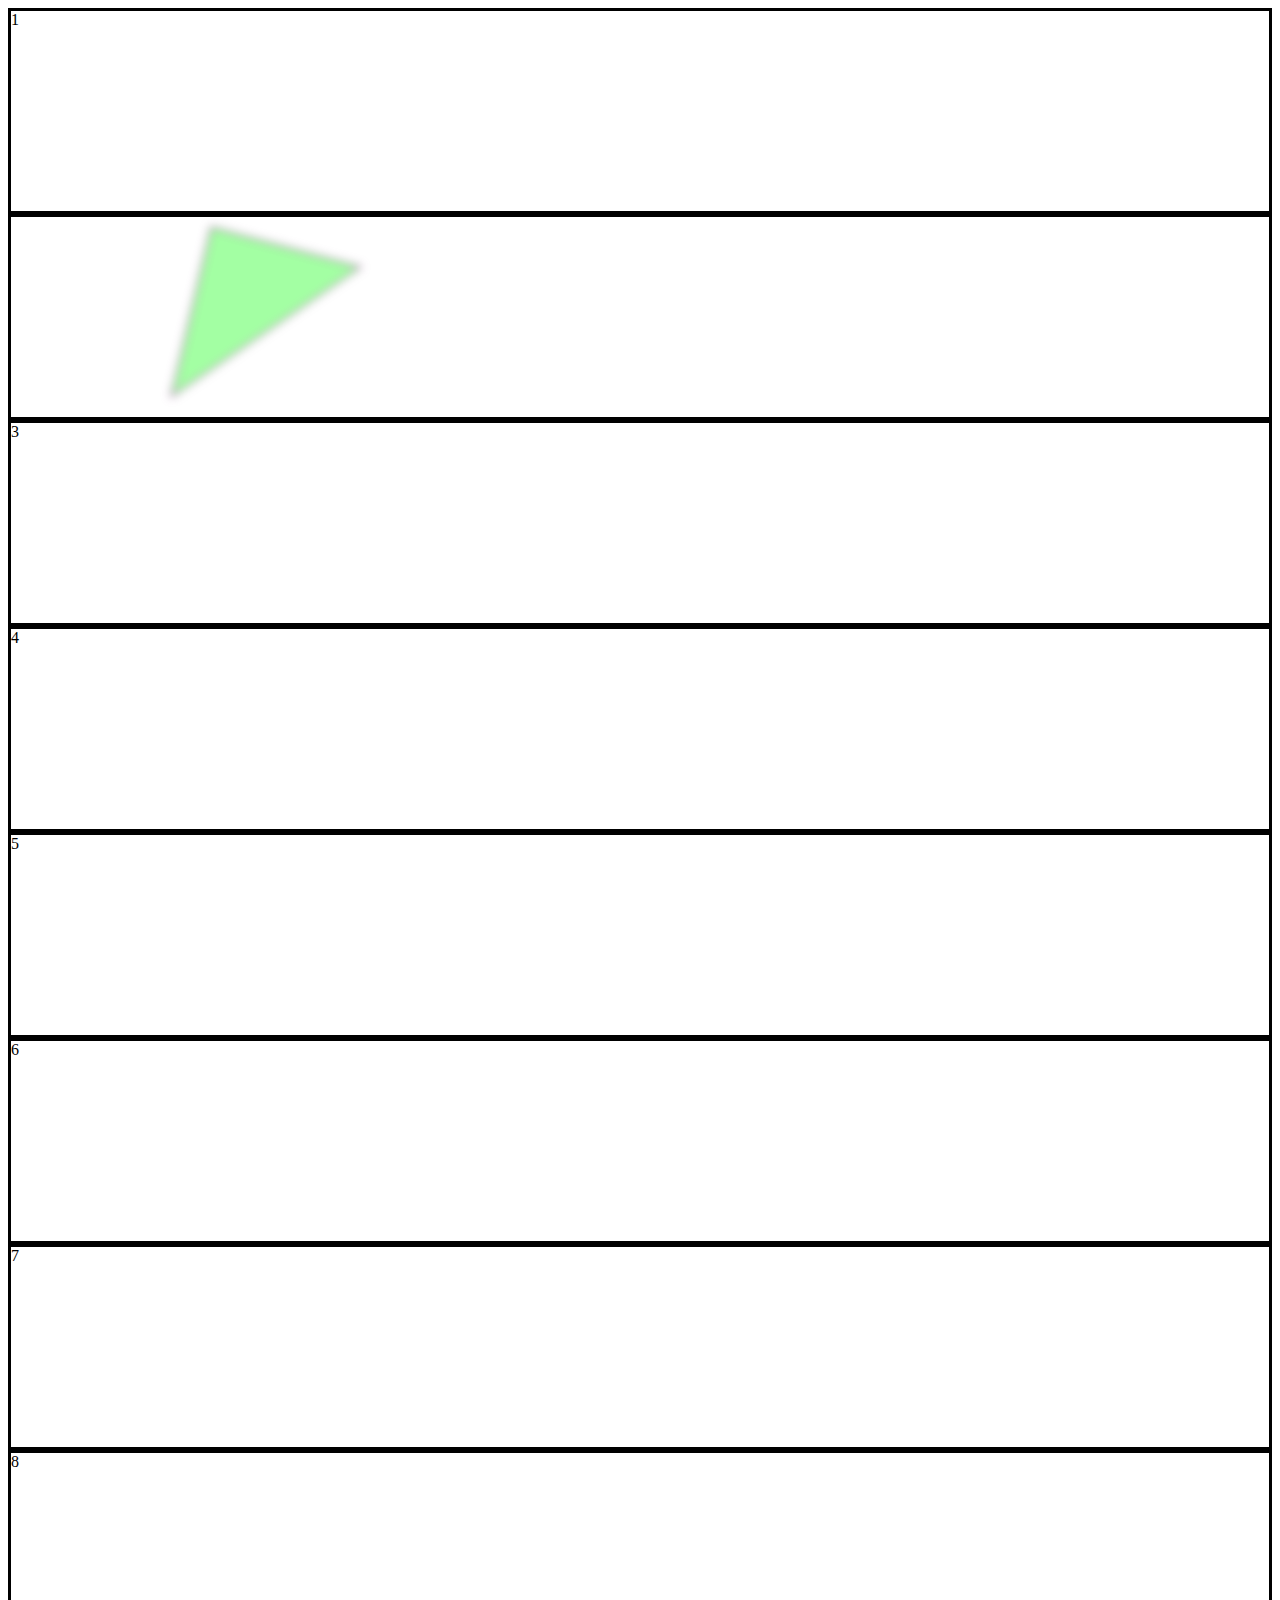
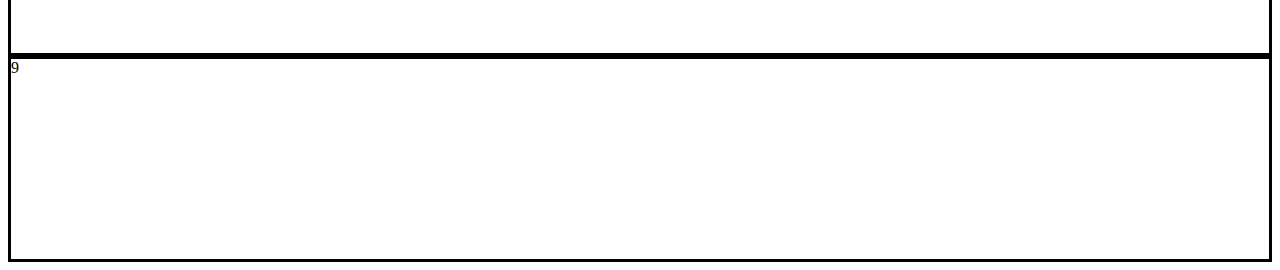
==== mosaic_grid/index.html @ 1d9fb6d9 "Initial commit of the mosaic_grid." ====
<!DOCTYPE html>
<html>
<head>
  <link rel="stylesheet" href="style.css">
</head>
<body>

 <div class="grid-container">
  <div class="grid-item">1</div>
  <div class="grid-item"> 
    <svg id="triangle_svg"  height="210" width="500">
        <polygon points="200,10 350,50 160,180" style="fill:rgba(0, 255, 0, 0.359);stroke:purple;stroke-width:1" />
    </svg>
  </div>
  <div class="grid-item">3</div>
  <div id="triangle" class="grid-item">4</div>
  <div class="grid-item">5</div>
  <div class="grid-item">6</div>
  <div class="grid-item">7</div>
  <div class="grid-item">8</div>
  <div class="grid-item">9</div>
</div> 

</body>
</html>
---- mosaic_grid/style.css ----
.grid-container {
    
  grid-template-columns: auto auto auto;
}
.grid-item {
    height: 200px;
    border: solid;
}
#triangle_svg {
 filter: blur(5px);

}
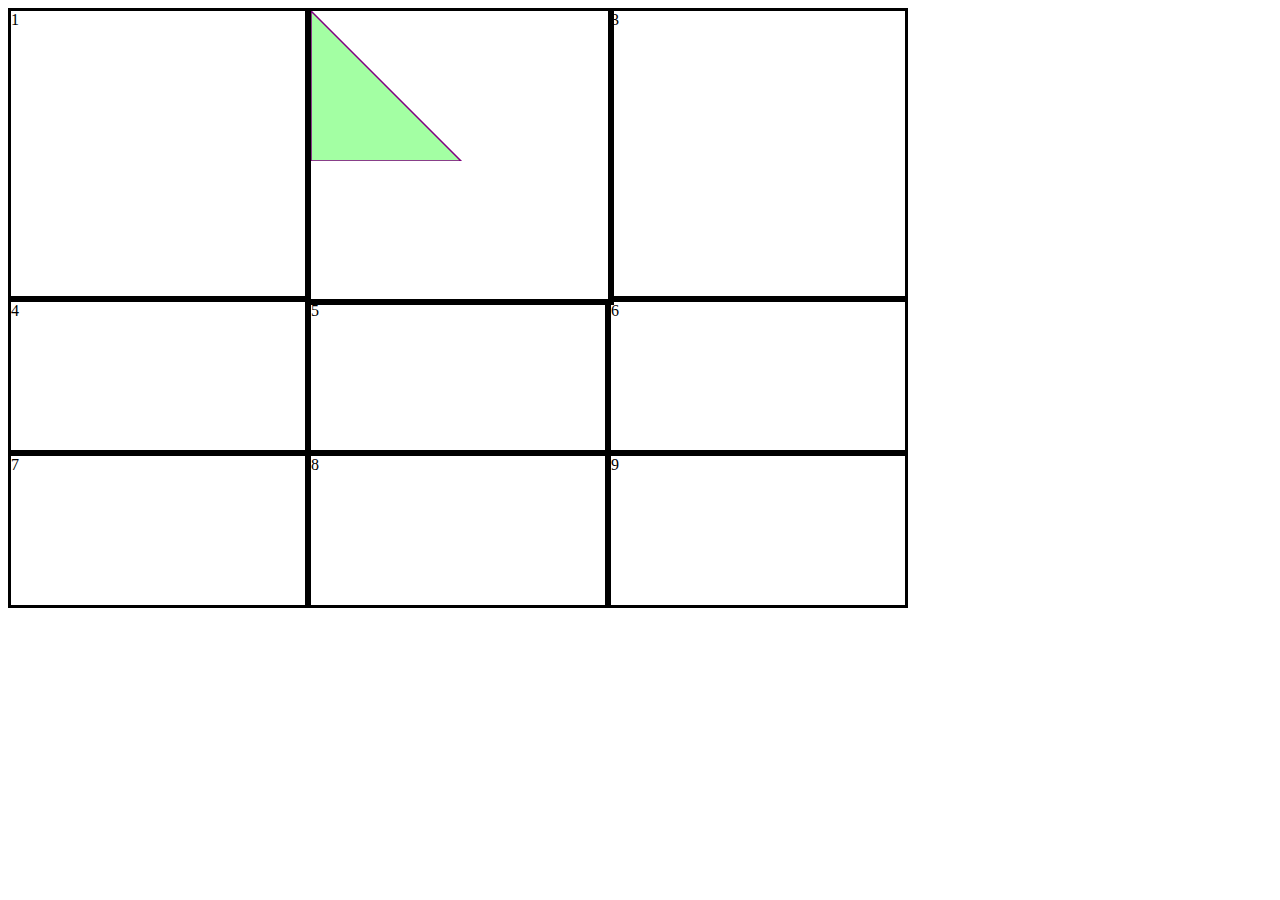
==== commit d47c1405: "Moving work to the laptop." ====
--- a/mosaic_grid/index.html
+++ b/mosaic_grid/index.html
@@ -7,9 +7,9 @@
 
  <div class="grid-container">
   <div class="grid-item">1</div>
-  <div class="grid-item"> 
-    <svg id="triangle_svg"  height="210" width="500">
-        <polygon points="200,10 350,50 160,180" style="fill:rgba(0, 255, 0, 0.359);stroke:purple;stroke-width:1" />
+  <div id="wrapper" class="grid-item"> 
+    <svg id="triangle_svg" viewbox="0 0 200 100">
+        <polygon points="0,0 0,100 100,100" style="fill:rgba(0, 255, 0, 0.359);stroke:purple;stroke-width:1" />
     </svg>
   </div>
   <div class="grid-item">3</div>
--- a/mosaic_grid/style.css
+++ b/mosaic_grid/style.css
@@ -1,12 +1,13 @@
- .grid-container {
-    
-  grid-template-columns: auto auto auto;
+.grid-container {
+    display: grid;
+    grid-template-columns: repeat(3,1fr);
+    width: 900px;
+    height: 600px;
+}
+#wrapper {
+    width: 100%;
+    height: 100%;
 }
 .grid-item {
-    height: 200px;
     border: solid;
-}
-#triangle_svg {
- filter: blur(5px);
-
 }